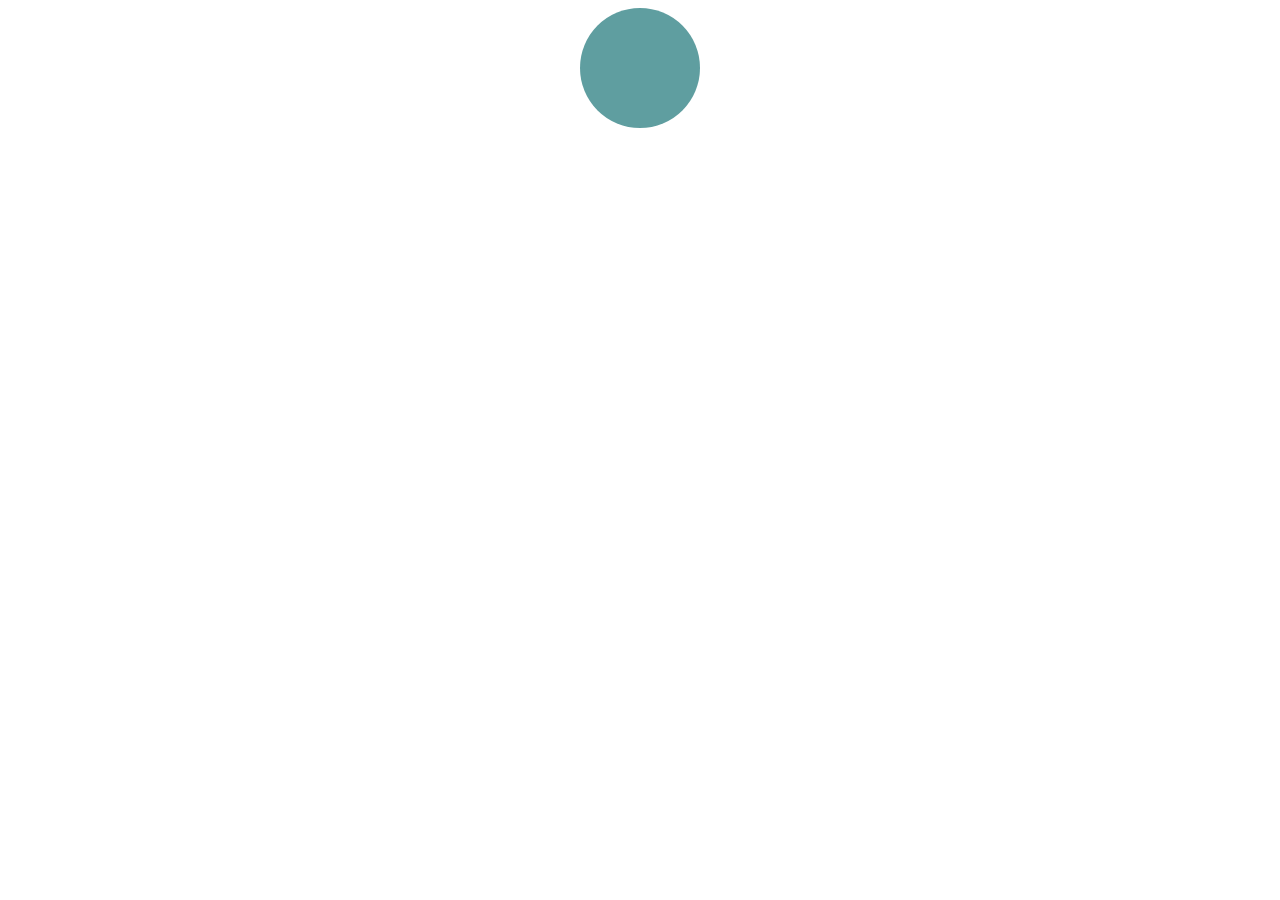
==== index2.html @ 4c2adf82 "made the style inn css of the ball" ====
<!DOCTYPE html>
<html lang="en">

<head>
    <meta charset="UTF-8">
    <meta http-equiv="X-UA-Compatible" content="IE=edge">
    <meta name="viewport" content="width=device-width, initial-scale=1.0">
    <title>Animated square</title>
    <link rel="stylesheet" href="src/assets/style/index2.css">
</head>

<body>
    <div class="square"></div>
</body>

</html>
---- src/assets/style/index2.css ----
.square {
    width: 120px;
    height: 120px;
    background-color: cadetblue;
    border-radius: 50%;
    margin: 0 auto;
}
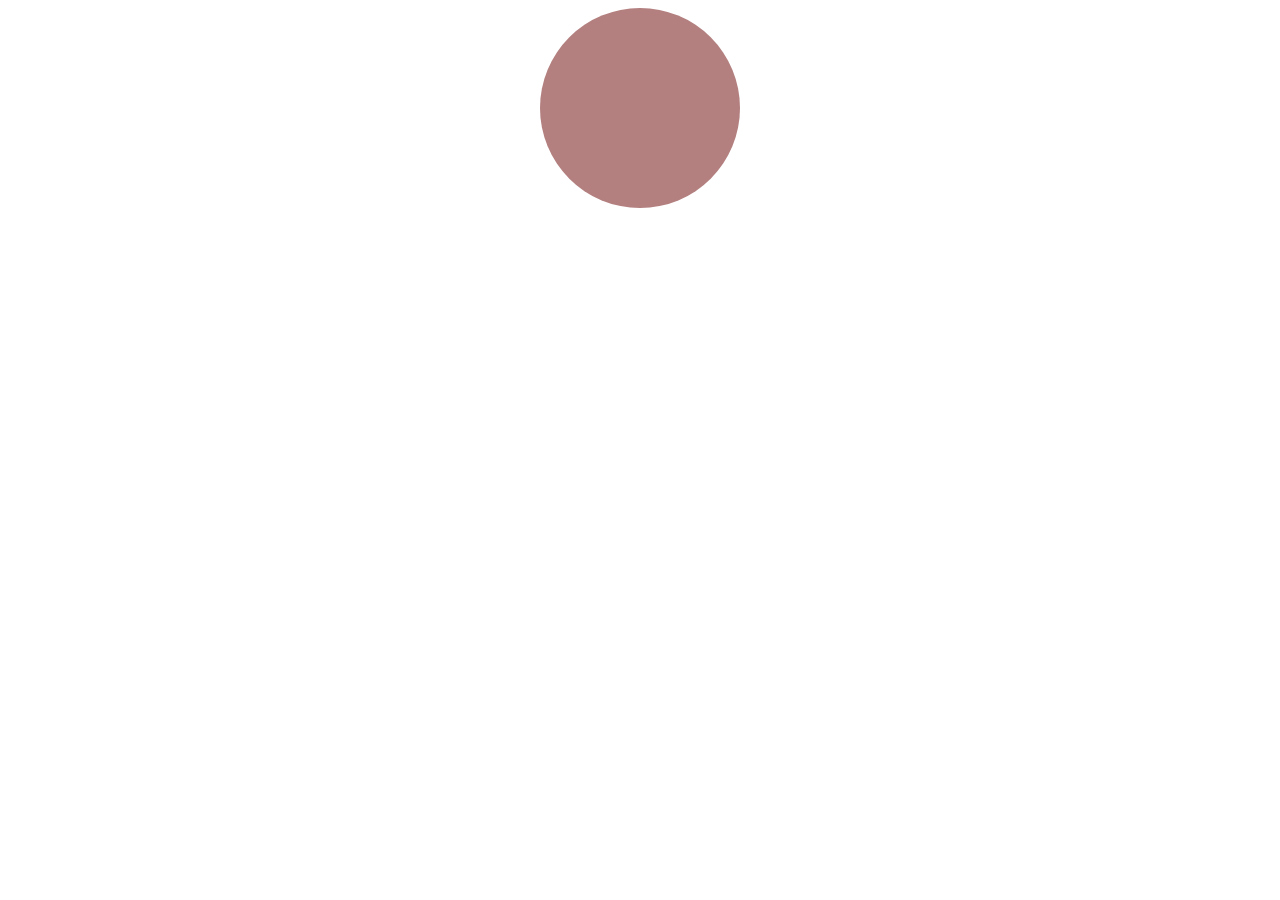
==== commit a3d59ae3: "Merge branch 'main' into carl" ====
--- a/index2.html
+++ b/index2.html
@@ -10,7 +10,7 @@
 </head>
 
 <body>
-    <div class="square"></div>
+    <div class="ball"></div>
 </body>
 
 </html>--- a/src/assets/style/index2.css
+++ b/src/assets/style/index2.css
@@ -1,7 +1,65 @@
-.square {
-    width: 120px;
-    height: 120px;
+.ball {
+    width: 200px;
+    height: 200px;
     background-color: cadetblue;
     border-radius: 50%;
     margin: 0 auto;
+    animation: ani-ball 2s infinite linear;
+}
+
+@keyframes ani-ball {
+    0% {
+        transform: translateY(5em);
+    }
+    20% {
+        transform: translateY(10em);
+    }
+    50%,
+    60% {
+        transform: translateY(20em);
+    }
+    62% {
+        transform: translateY(15em);
+    }
+    80% {
+        transform: translateY(10em) rotateZ(180deg);
+        border-radius: 10%;
+    }
+    100% {
+        transform: translateY(5em) rotateZ(90deg);
+        border-radius: 10%;
+    }
+}
+
+@media (prefers-reduced-motion: reduce) {
+    .ball {
+        animation: none;
+        border-radius: none;
+    }
+}
+
+@media (prefers-color-scheme: light) {
+    .ball {
+        background-color: cadetblue;
+    }
+}
+
+@media (prefers-color-scheme: dark) {
+    .ball {
+        background-color: #d6f171;
+    }
+}
+
+@media (orientation: portrait) {
+    .ball {
+        width: 120px;
+        height: 120px;
+        border: rgb(160, 235, 227) 0.3rem dotted;
+    }
+}
+
+@media (orientation: landscape) {
+    .ball {
+        background-color: rgb(179, 127, 127);
+    }
 }